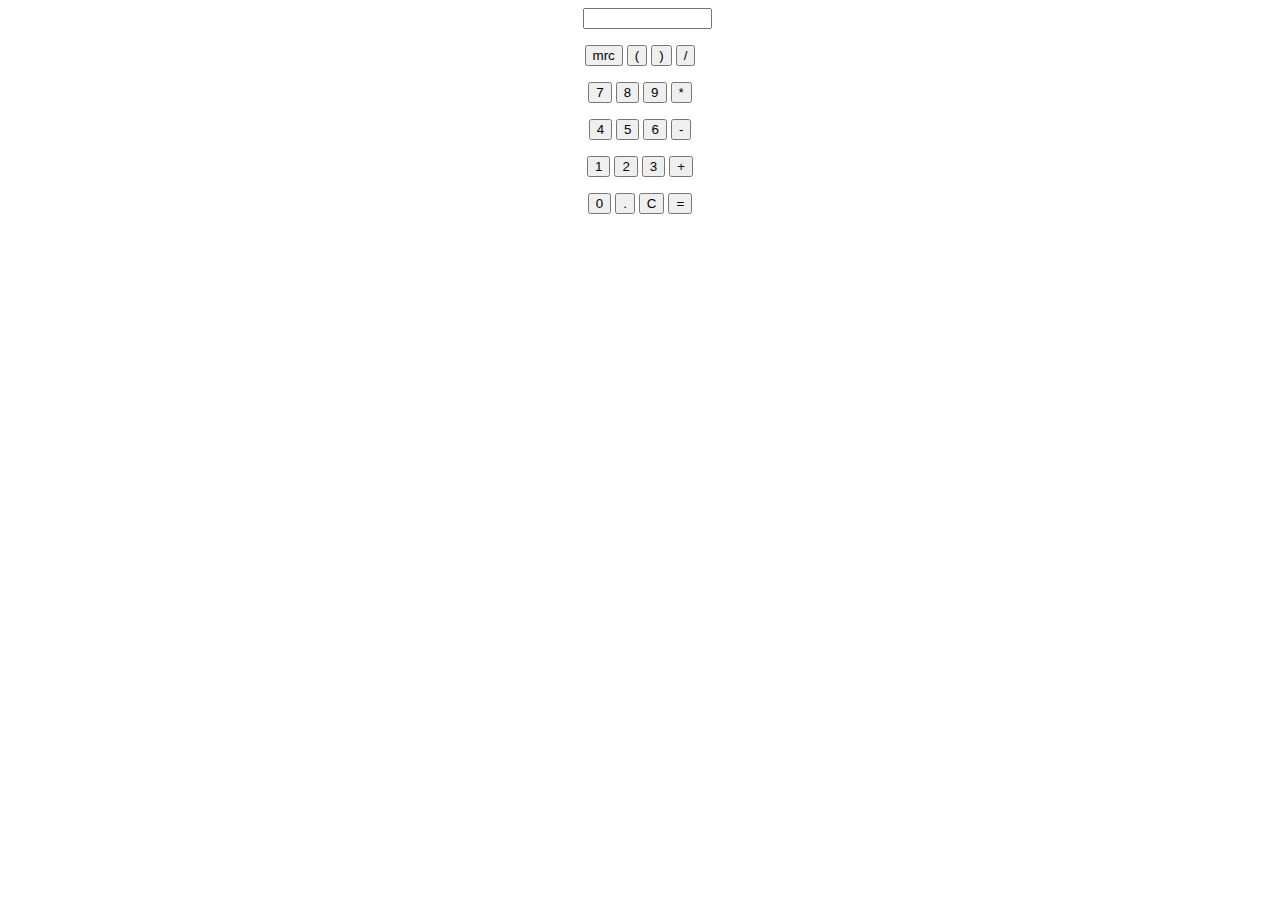
==== calculator.html @ 919bf686 "addedNewFile" ====
<!doctype html>
<html>
<head>
    <title>Calculator</title>
    <link href="calculator.css" rel="stylesheet">
    <script type="text/javascript">
    function c(val){
        document.getElementById("display").value=val;
    }
    function math(val){
        document.getElementById("display").value+=val;
    }
    function e()
    {
        try
        {
            c(eval(document.getElementById("display").value));
        }
        catch(e)
        {
            c('error')
        }
    }
    </script>
</head>
<body>
    <div align="center">
    <div class="display">
        <input type="text" id="display" style="margin-left: 15px" size="13" readonly>
    <div class="keys">
        <p>
            <input type="button" class="button" value="mrc" onclick='c("not defined")'>
            <input type="button" class="button" value="(" onclick='math("(")'>
            <input type="button" class="button" value=")" onclick='math(")")'>
            <input type="button" class="button" value="/" onclick='math("/")'>
        </p>
        <p>
                <input type="button" class="button" value="7" onclick='math("7")'>
                <input type="button" class="button" value="8" onclick='math("8")'>
                <input type="button" class="button" value="9" onclick='math("9")'>
                <input type="button" class="button" value="*" onclick='math("*")'>
        </p>
        <p>
                <input type="button" class="button" value="4" onclick='math("4")'>
                <input type="button" class="button" value="5" onclick='math("5")'>
                <input type="button" class="button" value="6" onclick='math("6")'>
                <input type="button" class="button" value="-" onclick='math("-")'>
        </p>
        <p>
                <input type="button" class="button" value="1" onclick='math("1")'>
                <input type="button" class="button" value="2" onclick='math("2")'>
                <input type="button" class="button" value="3" onclick='math("3")'>
                <input type="button" class="button" value="+" onclick='math("+")'>
        </p>
        <p>
                <input type="button" class="button" value="0" onclick='math("0")'>
                <input type="button" class="button" value="." onclick='math(".")'>
                <input type="button" class="button" value="C" onclick='c("")'>
                <input type="button" class="button" value="=" onclick='e()'>
        </p>
        </div>
    </div>
    </div>
 
</html>
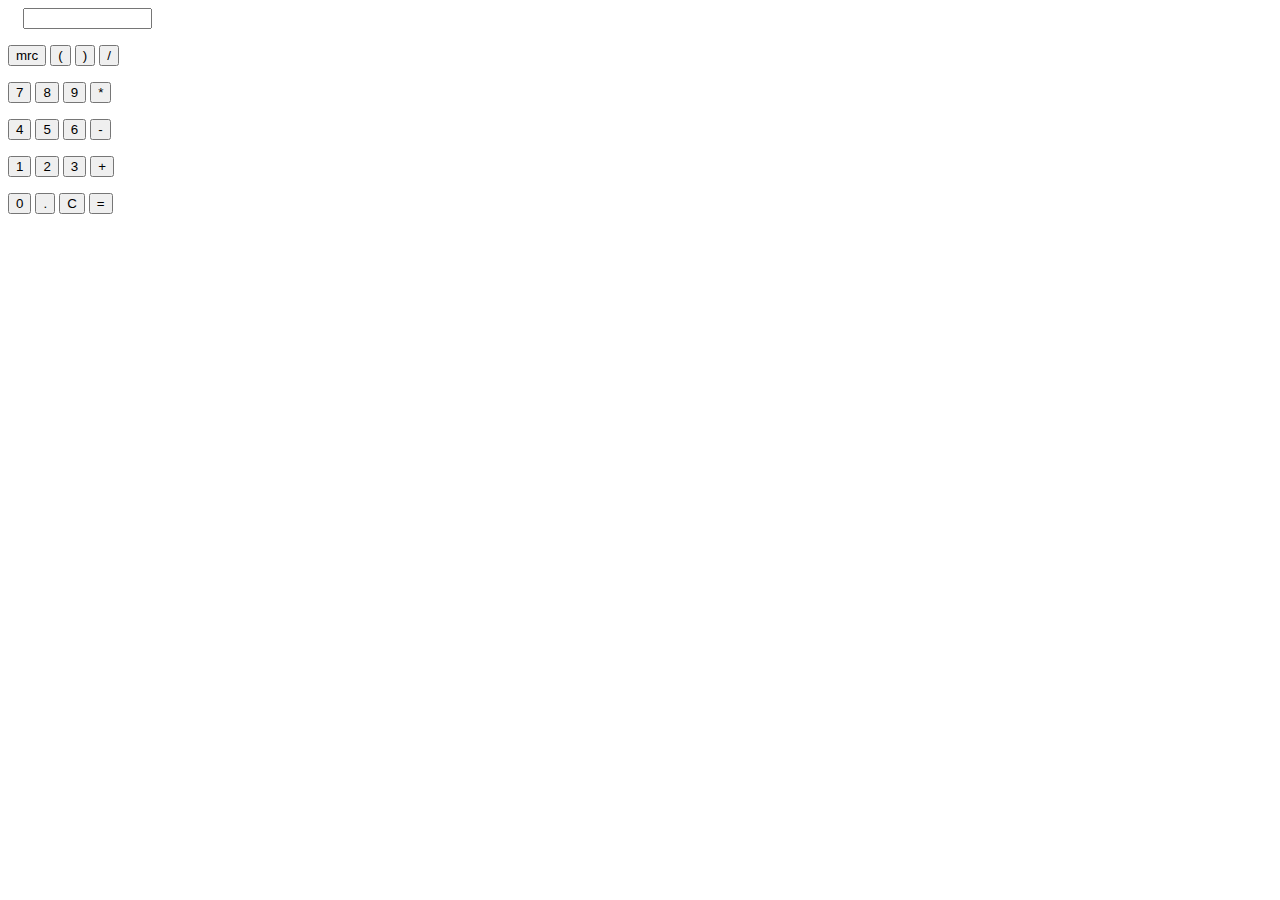
==== commit 084e0016: "fileModified" ====
--- a/calculator.html
+++ b/calculator.html
@@ -24,7 +24,7 @@
     </script>
 </head>
 <body>
-    <div align="center">
+    <div align="left">
     <div class="display">
         <input type="text" id="display" style="margin-left: 15px" size="13" readonly>
     <div class="keys">
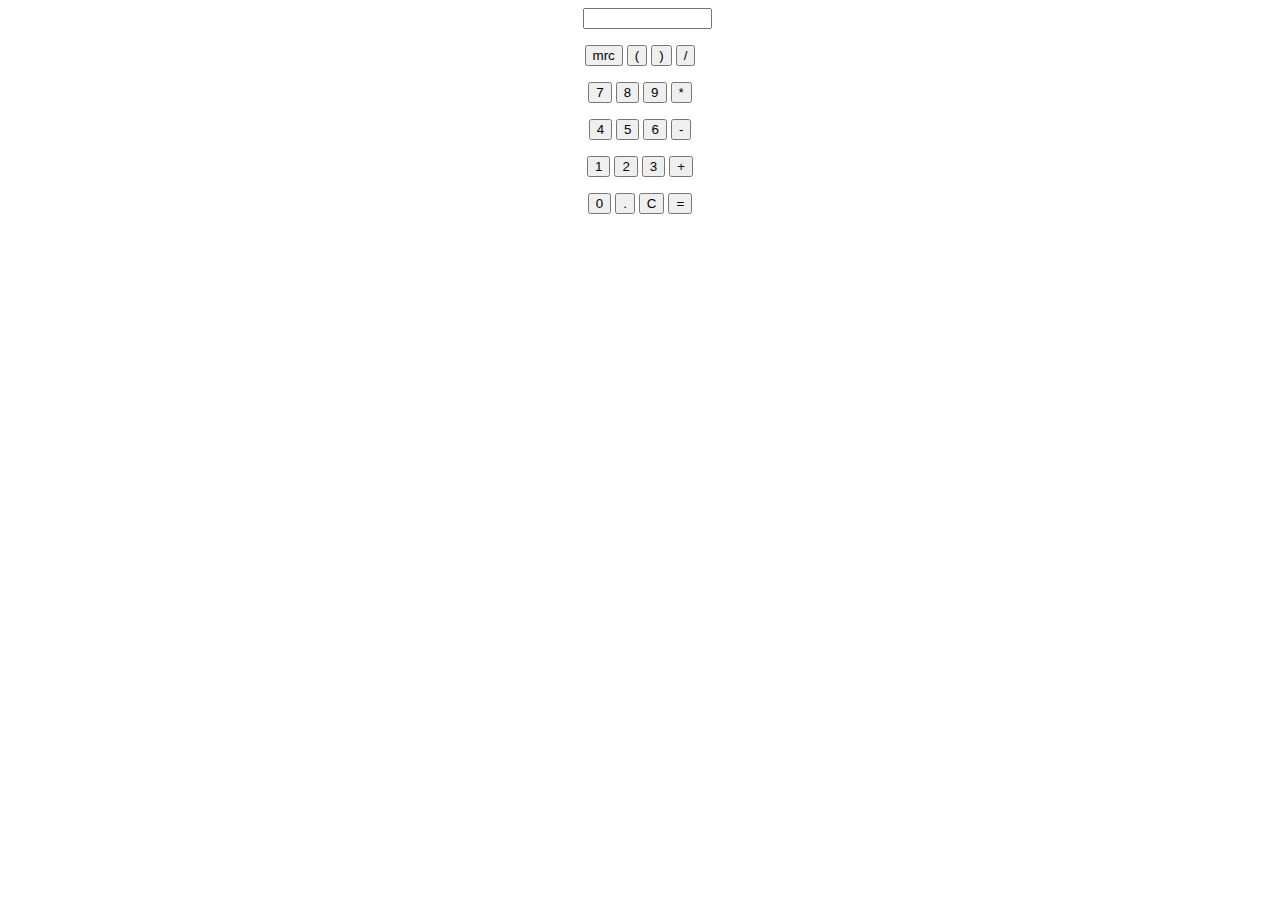
==== commit da261b86: "updated alignment to center" ====
--- a/calculator.html
+++ b/calculator.html
@@ -24,7 +24,7 @@
     </script>
 </head>
 <body>
-    <div align="left">
+    <div align="center">
     <div class="display">
         <input type="text" id="display" style="margin-left: 15px" size="13" readonly>
     <div class="keys">
@@ -62,4 +62,4 @@
     </div>
     </div>
  
-</html>+</html>
